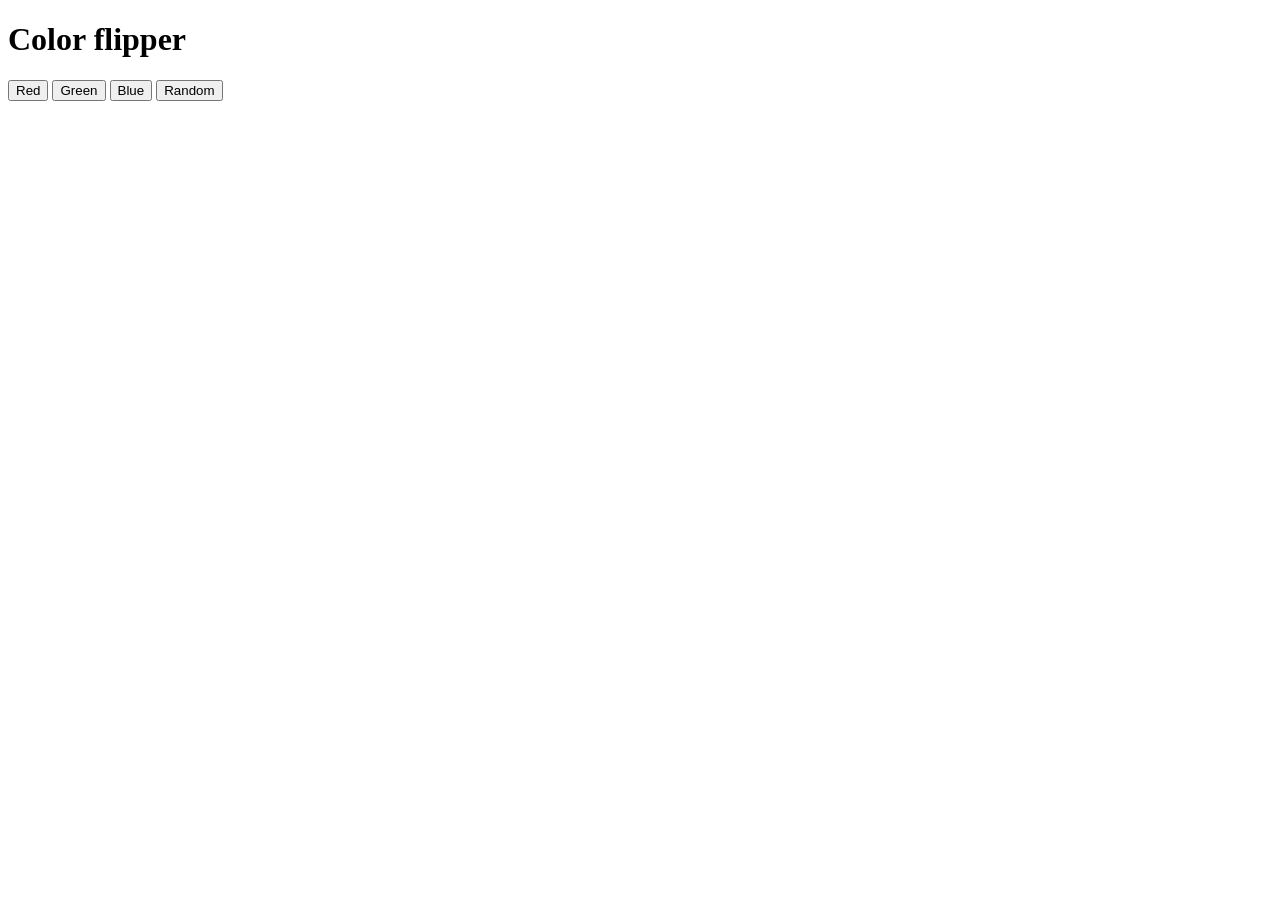
==== Color-Flipper/index.html @ 2c2dc5e3 "Create index.html" ====
<!DOCTYPE html>
<html lang="en">
<head>
    <meta charset="UTF-8">
    <meta name="viewport" content="width=device-width, initial-scale=1.0">
    <title>Document</title>
    <link rel="stylesheet" href="style.css">
</head>
<body>
    <div id="cont">
    <h1 id="heading">Color flipper</h1>
    <button id="red" onclick="change('red')">Red</button>
    <button id="green" onclick="change('green')">Green</button>
    <button id="blue" onclick="change('blue')">Blue</button>
    <button id="rand" onclick="random()">Random</button>
    </div>
</body>
<script src="scrript.js"></script>
</html>
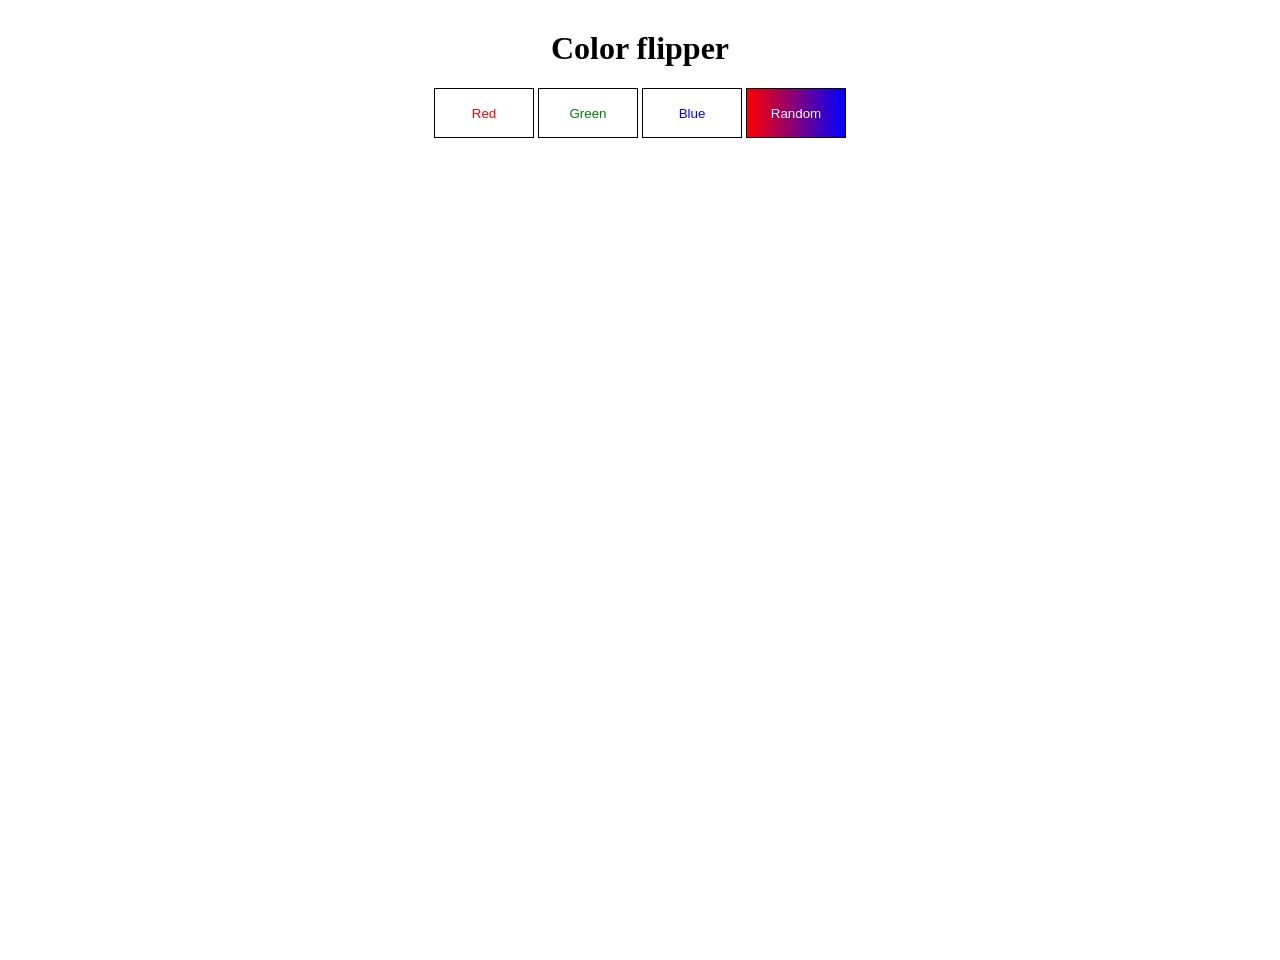
==== commit 97cd99bf: "Update index.html" ====
--- a/Color-Flipper/index.html
+++ b/Color-Flipper/index.html
@@ -6,7 +6,11 @@
     <title>Document</title>
     <link rel="stylesheet" href="style.css">
 </head>
+
+
+    
 <body>
+    
     <div id="cont">
     <h1 id="heading">Color flipper</h1>
     <button id="red" onclick="change('red')">Red</button>
@@ -14,6 +18,7 @@
     <button id="blue" onclick="change('blue')">Blue</button>
     <button id="rand" onclick="random()">Random</button>
     </div>
+    
 </body>
 <script src="scrript.js"></script>
 </html>
--- a/Color-Flipper/style.css
+++ b/Color-Flipper/style.css
@@ -0,0 +1,52 @@
+body
+{
+    padding: 0px;
+    margin: 30px;
+    
+    
+    
+}
+#cont
+{
+    height: 100vh;
+    width: 100%;
+   
+    text-align: center;
+}
+#red
+{
+    height: 50px;
+    width: 100px;
+    border: solid 1px black;
+    background-color: white;
+    color: red;
+}
+#blue
+{
+    height: 50px;
+    width: 100px;
+    border: solid 1px black;
+    background-color: white;
+    color: blue;
+}
+#green
+{
+     height: 50px;
+    width: 100px;
+    border: solid 1px black;
+    background-color: white;
+    color:green;
+}
+#rand
+{
+     height: 50px;
+    width: 100px;
+    border: solid 1px black;
+    background: linear-gradient(to right, red, blue);
+
+    color: white;
+}
+button
+{
+    padding: 10px;
+}
